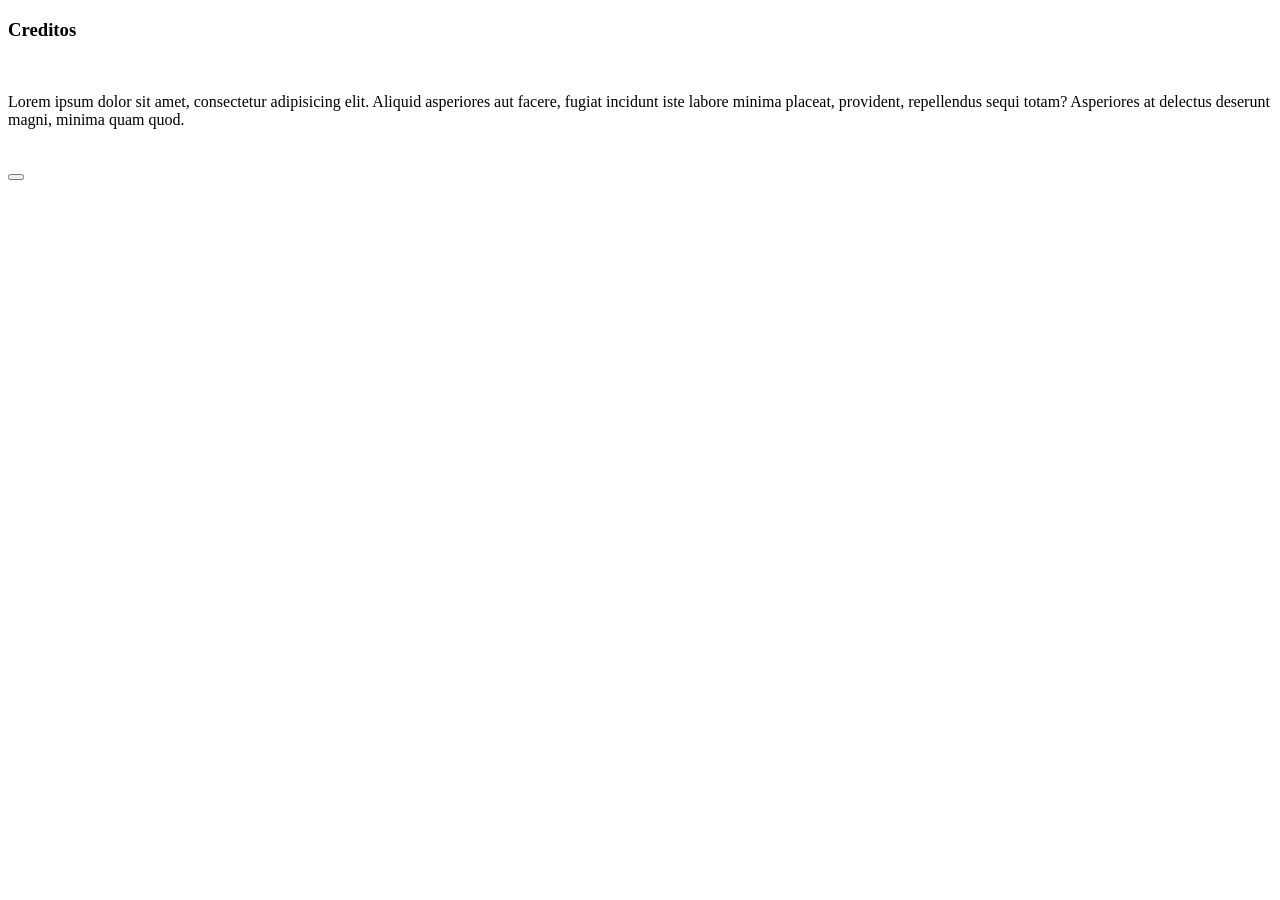
==== html/creditos.html @ c55ae329 "adicionado acao para creditos" ====
<!DOCTYPE html>
<html lang="en">
<head>
    <meta charset="UTF-8">
    <title>Creditos</title>
</head>
<body>

    <h3>Creditos</h3>
    <br>
    <p>Lorem ipsum dolor sit amet, consectetur adipisicing elit. Aliquid asperiores aut facere, fugiat incidunt iste labore minima placeat, provident, repellendus sequi totam? Asperiores at delectus deserunt magni, minima quam quod.</p>
    <br>
    <button id = "botaoVoltar"></button>
</body>
</html>
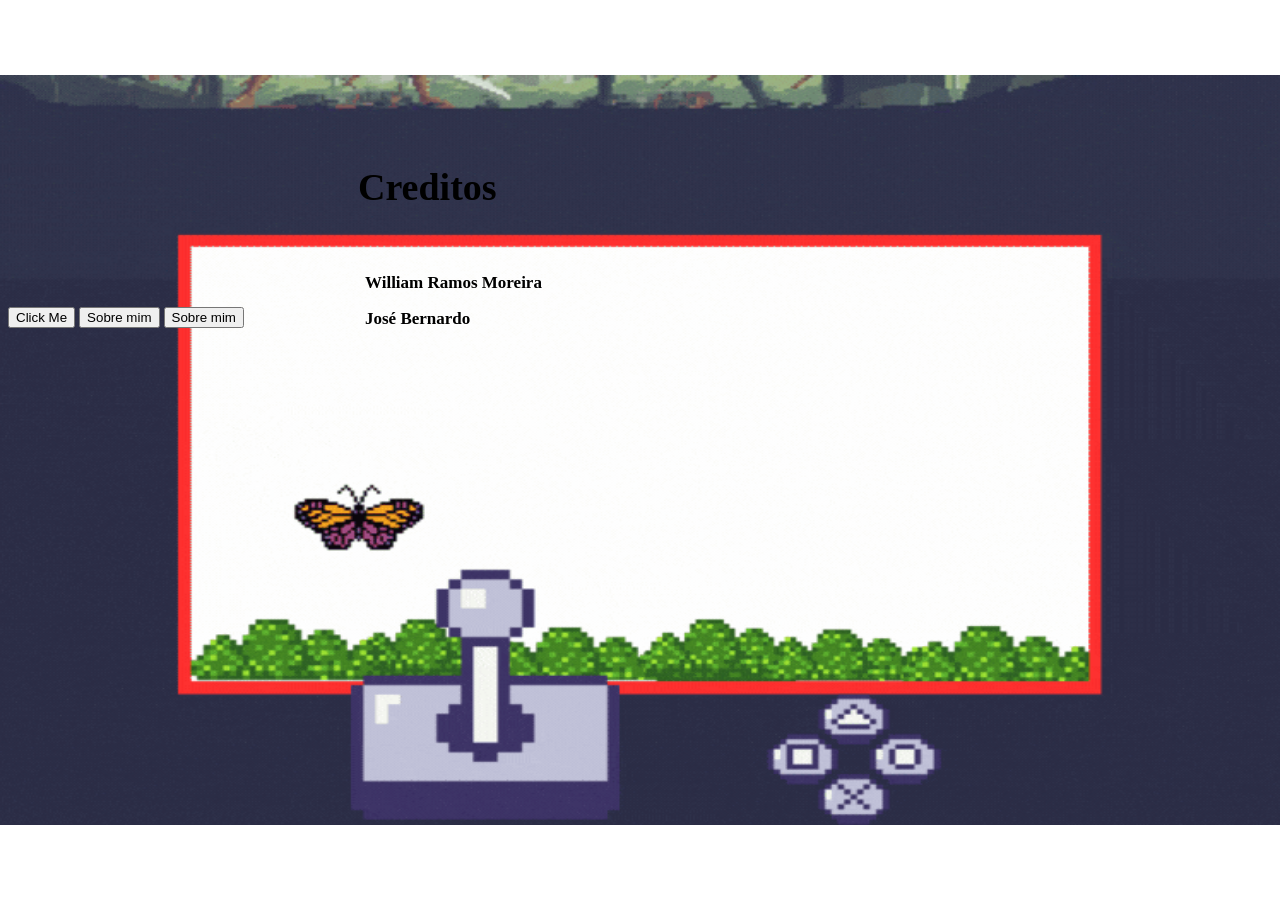
==== commit 230d8ef5: "add creditos sem erros, arrumado javaScript test" ====
--- a/html/creditos.html
+++ b/html/creditos.html
@@ -2,14 +2,44 @@
 <html lang="en">
 <head>
     <meta charset="UTF-8">
-    <title>Creditos</title>
+    <title>REIGNS - Creditos</title>
+    <link rel="stylesheet" href="../css/styleCreditos.css">
 </head>
 <body>
+    <h1>Creditos</h1>
+    <br>
+    <p class="autor">William Ramos Moreira</p>
+    <br>
+    <br>
+    <p class="autor">José Bernardo</p>
+    <br>
 
-    <h3>Creditos</h3>
-    <br>
-    <p>Lorem ipsum dolor sit amet, consectetur adipisicing elit. Aliquid asperiores aut facere, fugiat incidunt iste labore minima placeat, provident, repellendus sequi totam? Asperiores at delectus deserunt magni, minima quam quod.</p>
-    <br>
-    <button id = "botaoVoltar"></button>
+    <a href="../index.html"> <button id = "botaoVoltar">Click Me</button></a>
+    <button id = "botaoAutorW">Sobre mim</button>
+    <button id = "botaoAutorJ">Sobre mim</button>
+
+    <div id = "autorW">
+            <p class="regularLocalName">William Ramos Moreira</p>
+            <br>
+            <p>Me chamo william e sou programador ah mais de 3 anos, espero <br>
+                que goste desse jogo ele é bem divertido e animado! <br>
+                quer saber mais sobre mim e oque eu faço? visite a minha pagina no GitHub! <br>
+                vai saber oque ah de novo lá.. <br>
+            </p>
+            <p>colocar link</p>
+    </div>
+    <div id = "autorJ">
+            <p class="regularLocalName">José Bernardo</p>
+            <br>
+            <p>xxx <br>
+                xxx <br>
+                xxx <br>
+                xxx <br>
+            </p>
+            <p>colocar link</p>
+        </div>
+
+
 </body>
+<script src="../JavaScripts/test.js"></script>
 </html>
--- a/css/styleCreditos.css
+++ b/css/styleCreditos.css
@@ -0,0 +1,42 @@
+body{
+    background-image: url(../diversos/imagens/credito.gif);
+    background-attachment: fixed;
+    background-size:1540px 750px;
+    background-repeat: no-repeat;
+    background-position: center center;
+}
+
+h1{
+    padding: 140px 0px 0px 350px ;
+    font-size: 38px;
+}
+
+.autor{
+    font: bold 17px/1.5em "Times New Roman", serif;
+    position: fixed;
+    left: 365px;
+}
+
+.regularLocalName{
+    position: fixed;
+    left: 700px;
+    top: 200px;
+}
+
+#autorW{
+    font: bold 15px/1.5em "Times New Roman", Arial;
+    position: fixed;
+    left: 700px;
+    top: 230px;
+
+    visibility: hidden;
+}
+
+#autorJ{
+    font: bold 15px/1.5em "Times New Roman", Arial;
+    position: fixed;
+    left: 700px;
+    top: 230px;
+
+    visibility: hidden;
+}
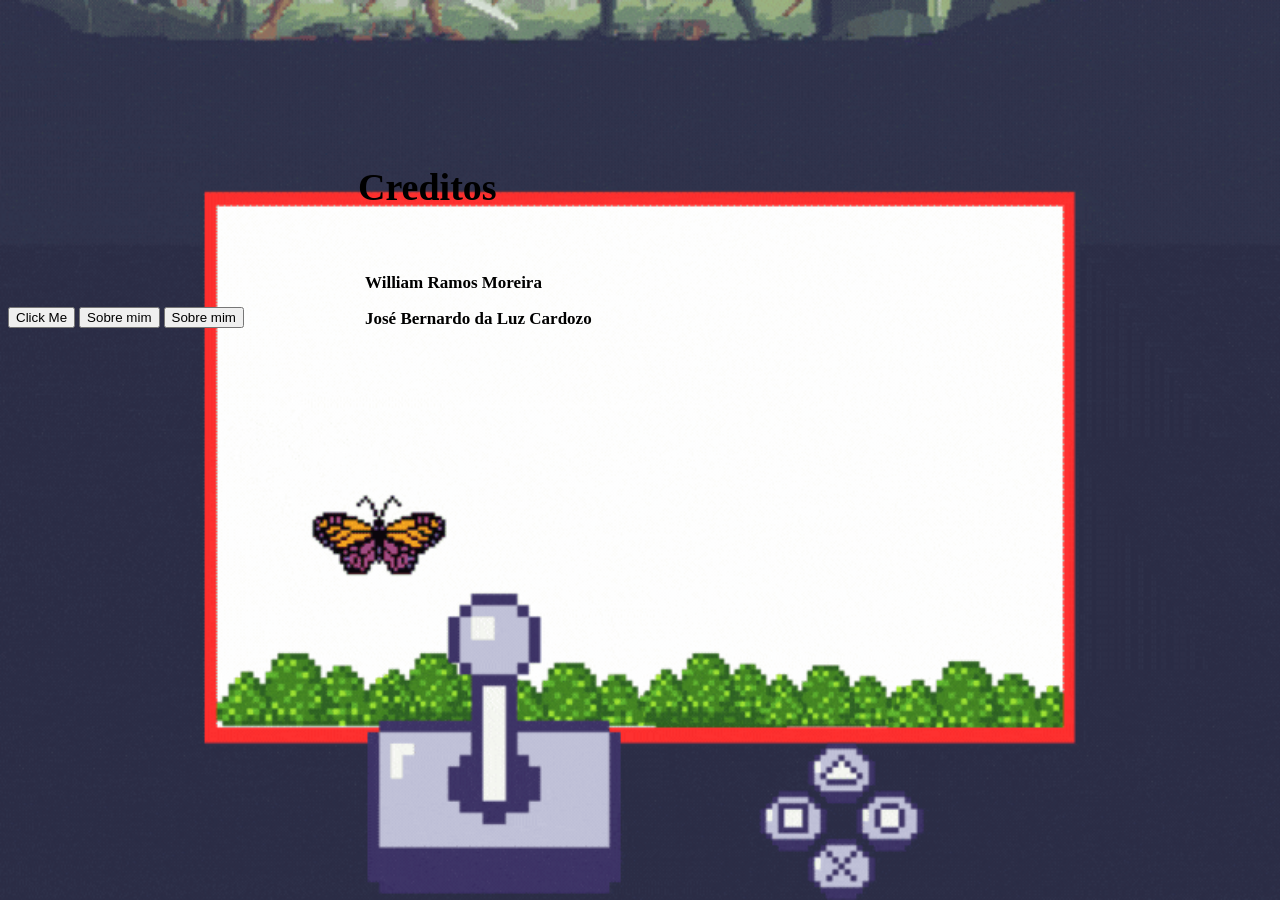
==== commit d812c0a3: "Sons colocado no menu; Botão de entrar: modificado; e um fundo colocado no diálogo do Mestre Do Temp" ====
--- a/html/creditos.html
+++ b/html/creditos.html
@@ -11,7 +11,7 @@
     <p class="autor">William Ramos Moreira</p>
     <br>
     <br>
-    <p class="autor">José Bernardo</p>
+    <p class="autor">José Bernardo da Luz Cardozo</p>
     <br>
 
     <a href="../index.html"> <button id = "botaoVoltar">Click Me</button></a>
@@ -21,25 +21,25 @@
     <div id = "autorW">
             <p class="regularLocalName">William Ramos Moreira</p>
             <br>
-            <p>Me chamo william e sou programador ah mais de 3 anos, espero <br>
-                que goste desse jogo ele é bem divertido e animado! <br>
-                quer saber mais sobre mim e oque eu faço? visite a minha pagina no GitHub! <br>
-                vai saber oque ah de novo lá.. <br>
+            <p>Me chamo william e sou programador a mais de 3 anos. Espero <br>
+                que goste desse jogo. Ele é bem divertido e interessante! <br>
+                Quer saber mais sobre mim e o que eu faço? Visite a minha página no GitHub! <br>
+                vai saber o que há de novo lá.. <br>
             </p>
-            <p>colocar link</p>
+            <p><a href="https://github.com/williamRamosM" target="_blank">https://github.com/williamRamosM</a></p>
     </div>
     <div id = "autorJ">
-            <p class="regularLocalName">José Bernardo</p>
+            <p class="regularLocalName">José Bernardo da Luz Cardozo</p>
             <br>
-            <p>xxx <br>
-                xxx <br>
-                xxx <br>
-                xxx <br>
+            <p>Me Chamo Bernardo e sou um programdor amador, mas amante de jogos. <br>
+                Espero que todo o visual do jogo te encante. O jogo é inspirado em um<br>
+                jogo de mesmo nome. Ele busca se inspirar e ser tão interessante quanto<br>
+                Quer saber mais sobre mim e o que eu faço? Visite a minha página no GitHub!<br>
             </p>
-            <p>colocar link</p>
+            <p><a href="https://github.com/Bernardin21" target="_blank">https://github.com/Bernardin21</a></p>
         </div>
 
 
 </body>
-<script src="../JavaScripts/test.js"></script>
+<script src="../JavaScripts/creditos.js"></script>
 </html>
--- a/css/styleCreditos.css
+++ b/css/styleCreditos.css
@@ -1,9 +1,10 @@
 body{
     background-image: url(../diversos/imagens/credito.gif);
     background-attachment: fixed;
-    background-size:1540px 750px;
+    background-size: cover;
     background-repeat: no-repeat;
-    background-position: center center;
+    background-position: center ;
+
 }
 
 h1{
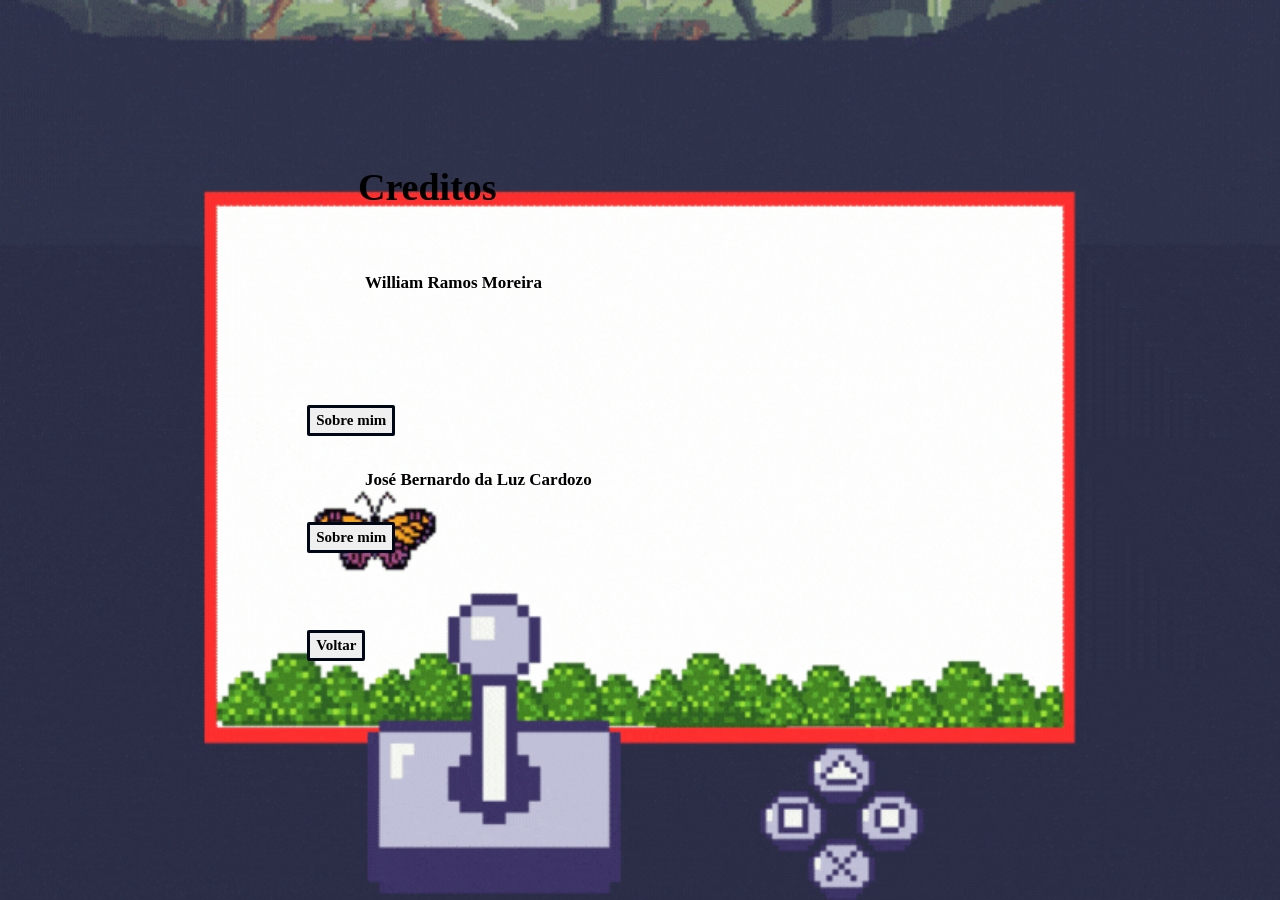
==== commit c54520d4: "atualizado os creditos" ====
--- a/html/creditos.html
+++ b/html/creditos.html
@@ -8,13 +8,13 @@
 <body>
     <h1>Creditos</h1>
     <br>
-    <p class="autor">William Ramos Moreira</p>
+        <p class="autor" >William Ramos Moreira</p>
     <br>
     <br>
-    <p class="autor">José Bernardo da Luz Cardozo</p>
+        <p class="autor" id="nameAutorJ">José Bernardo da Luz Cardozo</p>
     <br>
 
-    <a href="../index.html"> <button id = "botaoVoltar">Click Me</button></a>
+    <a href="../index.html"> <button id = "botaoVoltar">Voltar</button></a>
     <button id = "botaoAutorW">Sobre mim</button>
     <button id = "botaoAutorJ">Sobre mim</button>
 
--- a/css/styleCreditos.css
+++ b/css/styleCreditos.css
@@ -13,9 +13,12 @@
 }
 
 .autor{
+    position: fixed;
     font: bold 17px/1.5em "Times New Roman", serif;
-    position: fixed;
     left: 365px;
+}
+#nameAutorJ{
+    top: 50%
 }
 
 .regularLocalName{
@@ -25,8 +28,8 @@
 }
 
 #autorW{
+    position: fixed;
     font: bold 15px/1.5em "Times New Roman", Arial;
-    position: fixed;
     left: 700px;
     top: 230px;
 
@@ -34,10 +37,34 @@
 }
 
 #autorJ{
+    position: fixed;
     font: bold 15px/1.5em "Times New Roman", Arial;
-    position: fixed;
     left: 700px;
     top: 230px;
 
     visibility: hidden;
+}
+
+#botaoAutorW,
+#botaoAutorJ,
+#botaoVoltar{
+    position: fixed;
+    font: bold 15px/1.5em "Times New Roman", Arial;
+    border: #000817 solid 3px;
+    border-radius: 2px;
+}
+
+#botaoAutorW{
+    left: 24%;
+    top: 45%;
+}
+
+#botaoAutorJ{
+    left: 24%;
+    top: 58%;
+}
+
+#botaoVoltar{
+    left: 24%;
+    top: 70%;
 }
